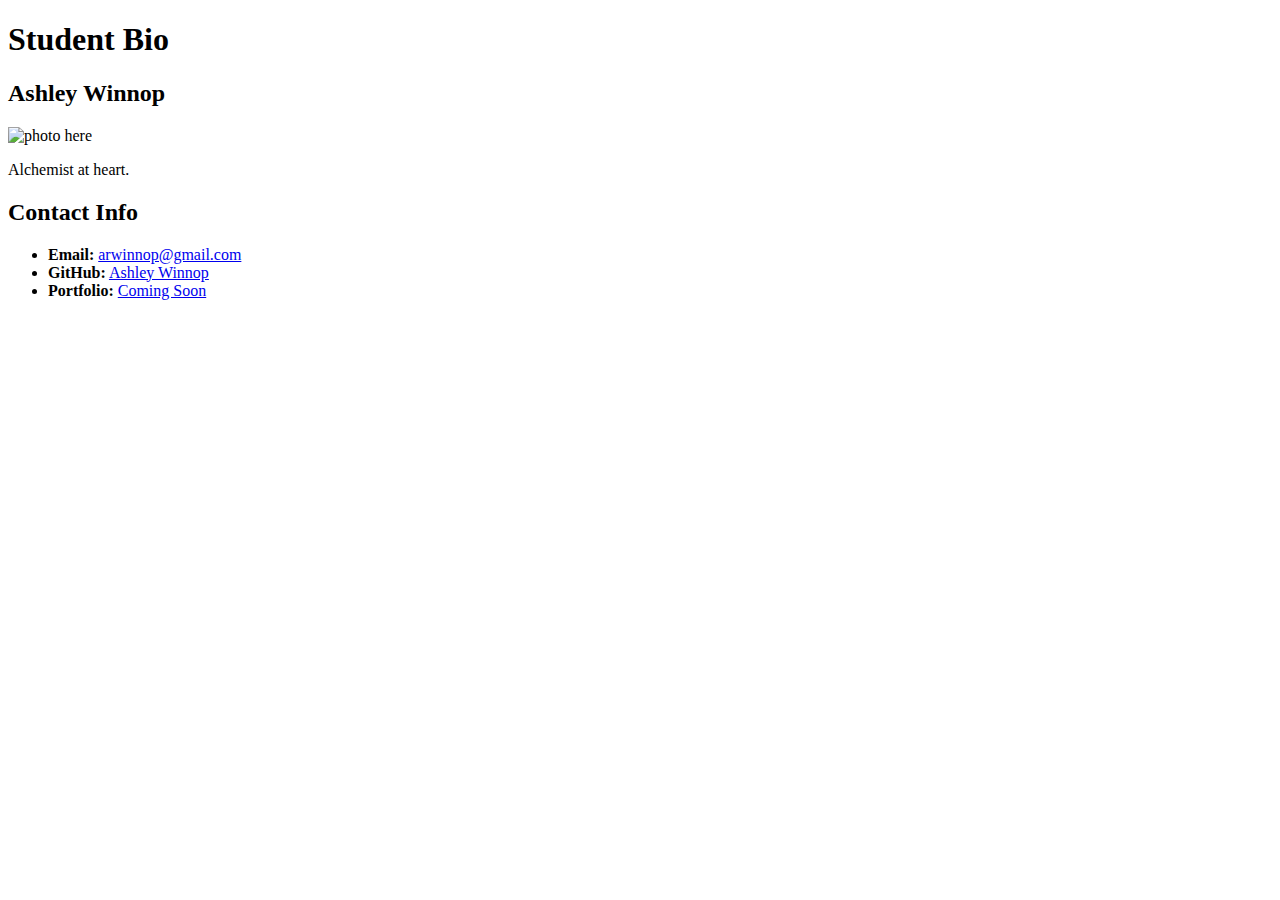
==== index.html @ bbc6f8da "update html" ====
<!DOCTYPE html>
<html lang="en-us">
    <head>
        <meta charset="UTF-8">
        <title>Ashley's Bio Page</title>
        <link rel="stylesheet" type="text/css" href="style.css">
    </head>

    <body>

        <header>
            <h1>Student Bio</h1>
        </header>
  
        <div class="container">
            
            <section id="bio">
                <h2>Ashley Winnop</h2>

                <img id="bio-img" src="artemis.jpeg" alt="photo here"/>

                <p>Alchemist at heart.</p>
            </section>

            <section id="contact">
                <h2>Contact Info</h2>
                <ul>
                    <li><strong>Email:</strong> <a href="mailto:arwinnop@gmail.com">arwinnop@gmail.com</a></li>

                    <li><strong>GitHub:</strong> <a href="https://github.com/ashleywinnop">Ashley Winnop</a></li>

                    <li><strong>Portfolio:</strong> <a href=#">Coming Soon</a></li>
                </ul>
            </section>
        </div>
    </body>
</html>
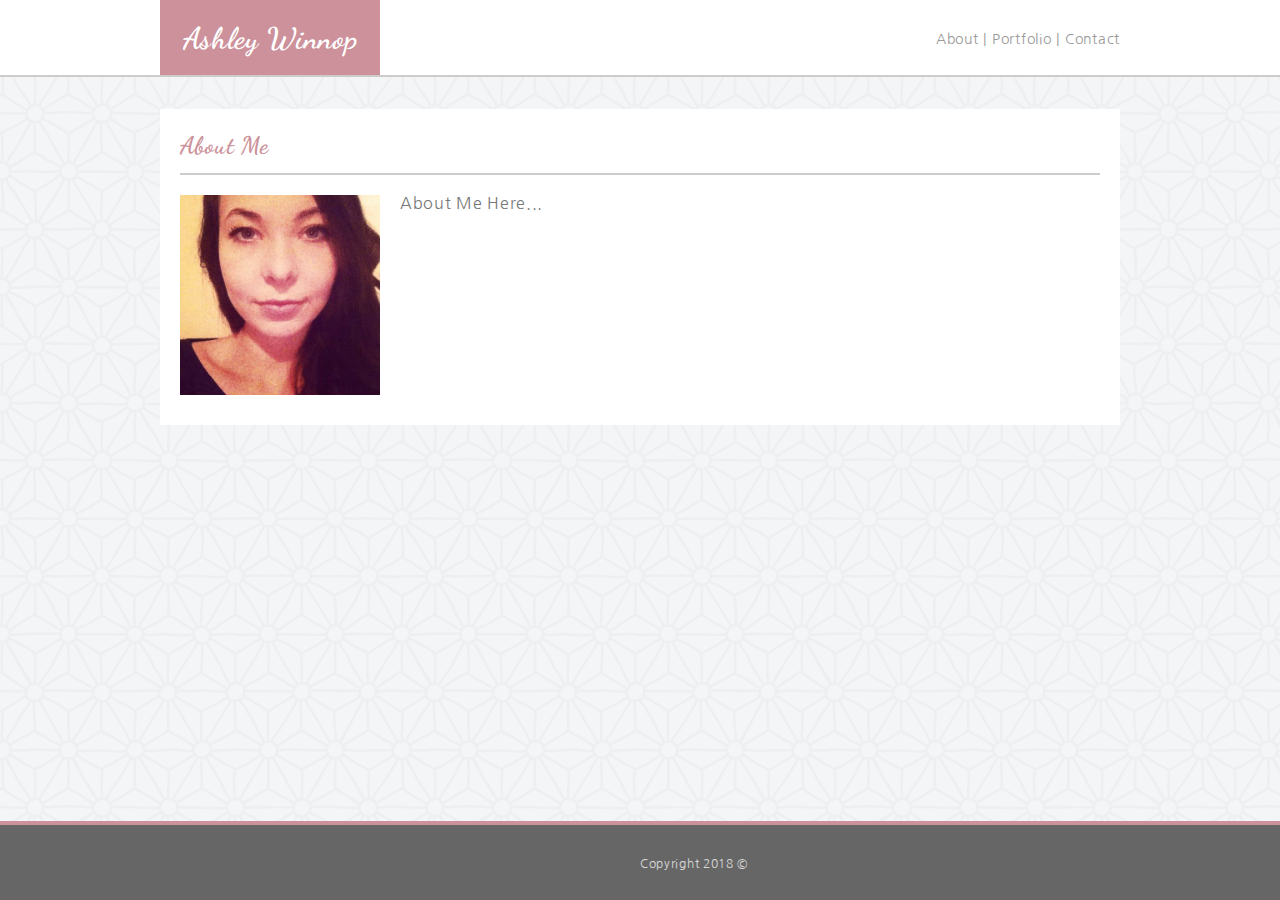
==== commit 35f7c05c: "change file name" ====
--- a/index.html
+++ b/index.html
@@ -1,37 +1,47 @@
 <!DOCTYPE html>
 <html lang="en-us">
     <head>
+        <title>Ashley Winnop</title>
         <meta charset="UTF-8">
-        <title>Ashley's Bio Page</title>
-        <link rel="stylesheet" type="text/css" href="style.css">
+        <link rel="stylesheet" type="text/css" href="assets/css/reset.css">
+        <link rel="stylesheet" type="text/css" href="assets/css/style.css">
+        <link href="https://fonts.googleapis.com/css?family=Dancing+Script|Nanum+Gothic" rel="stylesheet">
+        <link rel="icon" type="image/png" href="assets/images/favicon-16x16.png">
     </head>
+    
+    <body id="body" class="clearfix">
+        <div class="header"> 
+            <section class="navbar">
+                <section class="name">
+                    <h1 class="heading"><strong>Ashley Winnop</strong></h1> 
+                </section>
+                
+                <section class="links">
+                    <ul>
+                        <li> <a href="contact.html">Contact</a></li>
+                        <li>|</li>
+                        <li> <a href="portfolio.html">Portfolio</a></li>
+                        <li>|</li>
+                        <li> <a href="about.html">About</a></li>
+                    </ul>
+                </section> 
+            </section>   
+        </div>
 
-    <body>
+        <div>
+            <section class="about">
+                <h2 class="heading">About Me</h2>
+                <section>
+                    <img id="image" src="assets/images/ARW.jpg" alt="Photo of Ashley"/>
+                </section>
+                <section>
+                   <p>About Me Here...</p> 
+                </section>
+            </section>
+         </div>
 
-        <header>
-            <h1>Student Bio</h1>
-        </header>
-  
-        <div class="container">
-            
-            <section id="bio">
-                <h2>Ashley Winnop</h2>
-
-                <img id="bio-img" src="artemis.jpeg" alt="photo here"/>
-
-                <p>Alchemist at heart.</p>
-            </section>
-
-            <section id="contact">
-                <h2>Contact Info</h2>
-                <ul>
-                    <li><strong>Email:</strong> <a href="mailto:arwinnop@gmail.com">arwinnop@gmail.com</a></li>
-
-                    <li><strong>GitHub:</strong> <a href="https://github.com/ashleywinnop">Ashley Winnop</a></li>
-
-                    <li><strong>Portfolio:</strong> <a href=#">Coming Soon</a></li>
-                </ul>
-            </section>
+        <div class="footer">
+            <h7>Copyright 2018 &copy;</h7>
         </div>
     </body>
 </html>--- a/assets/css/style.css
+++ b/assets/css/style.css
@@ -0,0 +1,210 @@
+#body {
+    overflow: hidden;
+    height: 100%;
+    margin: 0;
+    background-image: url("../images/asanoha-400px/asanoha-400px.png");
+    font-family: 'Nanum Gothic', sans-serif;
+    letter-spacing: .7px;
+}
+
+.header {
+    width: 100%;
+    height: 75px;
+    margin: 0 auto;
+    background-color: #ffffff;
+    border-bottom: 2px solid #cccccc;
+    font-family: 'Dancing Script', cursive;
+}
+
+.navbar {
+    width: 960px;
+    margin: 0 auto;
+}
+
+.name {
+    float: left;
+    padding: 22.5px;
+    font-size: 30px;
+    color: #ffffff;
+    background-color: #cc919a;
+}
+
+.heading {
+    font-weight: bold;
+    font-family: 'Dancing Script', cursive;
+}
+
+li {
+    float: right;
+    padding-left: 5px;
+    color: #777777;
+}
+
+ul {
+    font-family: 'Nanum Gothic', sans-serif;
+    font-size: 14px;
+    display: block;
+    list-style-type: none;
+    margin: 0;
+    padding: 32px 0px 32px 0;
+    opacity: 0.75;
+}
+
+.about {
+    width: 920px;
+    height: auto;
+    overflow: hidden;
+    margin: 0 auto;
+    margin-top: 32px;
+    padding: 20px;
+    background-color: #ffffff;
+    color: #777777;
+    border-color: #777777;
+}
+
+h2 {
+    color: #cc919a;
+    font-size: 24px;
+    padding: 5px 0px 15px 0px;
+    border-bottom: 2px solid #cccccc;
+}
+
+#image {
+    float: left;
+    width: 200px;
+    height: 200px;
+    padding: 20px 20px 10px 0px;
+}
+
+p {
+    float: left;
+    padding: 20px 20px 20px 0px;
+    font-size: 16px;
+}
+
+.portfolio {
+    width: 100%;
+    position: relative;
+    padding: 20px 20px 10px 0px; 
+}
+
+.portfolioView {
+    width: 220px;
+    height: 200px;
+    margin-right: 20px;
+}
+
+h3 {
+    height: 30px;
+    width: 220px;
+    background: #cc919a;
+    color: #ffffff;
+    text-align: center;
+    padding-top: 15px;
+}
+
+#legend {
+    position: absolute;
+    top: 150px;
+}
+
+#lucius {
+    position: absolute;
+    left: 245px;
+    top: 150px;
+}
+
+#catmouse {
+    position: absolute;
+    right: 229.5px;
+    top: 150px;
+}
+
+form {padding: 20px 20px 10px 0px;}
+
+input {
+    width: 100%;
+    height: auto;
+    padding: 5px 10px;
+    margin-top: 5px;
+    margin-bottom: 20px;
+    color: #777777;
+}
+
+textarea {
+    width: 100%;
+    padding: 5px 10px;
+    margin-top: 5px;
+    font-family: 'Nanum Gothic', sans-serif;
+}
+
+button {
+    background: #cc919a; 
+    color: #ffffff;
+    width: 100px;
+    border: none;
+    border-radius: 2px;
+    border: none;
+    padding: 10px;
+    text-align: center;
+    font-size: 16px;
+}
+
+.footer {
+    position: fixed;
+    bottom: 0;
+    overflow: hidden;
+    width: 100%;
+    height: 75px;
+    background-color: #666666;
+    border-top: 4px solid #cc919a;
+    text-align: center;
+}
+
+h7 {
+    position: absolute;
+    bottom: 30px;
+    opacity: 0.75;
+    font-size: 12px;
+    text-align: center;
+    color: #ffffff;
+}
+
+.clearfix::after {
+	content: "";
+	display: block;
+	clear: both;
+}
+
+a {
+    color: #777777;
+    text-decoration: none;
+}
+
+a:visted {
+    color: #e5a3ad;
+}
+
+a:hover {
+    color: #cc919a;
+}
+
+a:focus {
+    color: #b27f87;
+}
+
+a:active {
+    color: #ffb6c1;
+}
+
+button:hover {
+    background: #e5a3ad;
+}
+
+button:focus {
+    background: #b27f87;
+}
+
+button:active {
+    background: #ffb6c1;
+}
